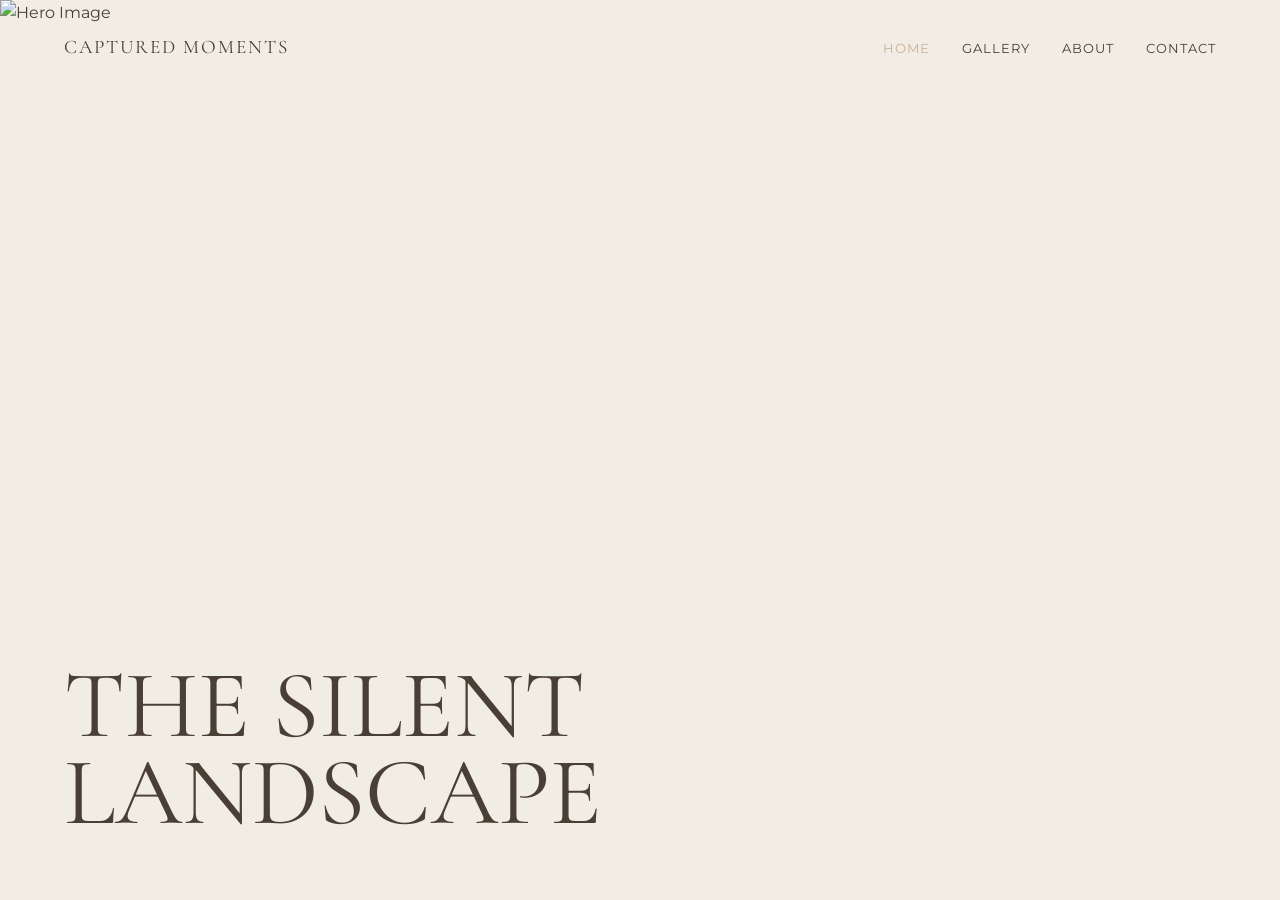
==== index.html @ 2a5d0bcb "first commit" ====
<!DOCTYPE html>
<html lang="zh-Hant">

<head>
    <meta charset="UTF-8">
    <meta name="viewport" content="width=device-width, initial-scale=1.0">
    <title>Captured Moments | 攝影集</title>
    <!-- 引入 Google Fonts: 襯線體用於標題，無襯線體用於導覽 -->
    <link
        href="https://fonts.googleapis.com/css2?family=Cormorant+Garamond:wght@400;600&family=Montserrat:wght@300;400&display=swap"
        rel="stylesheet">
    <link rel="stylesheet" href="style.css">
</head>

<body>

    <header class="navbar">
        <div class="logo">CAPTURED MOMENTS</div>
        <nav>
            <ul>
                <li><a href="index.html" class="active">HOME</a></li>
                <li><a href="gallery.html">GALLERY</a></li>
                <li><a href="about.html">ABOUT</a></li>
                <li><a href="contact.html">CONTACT</a></li>
            </ul>
        </nav>
    </header>

    <main>
        <section class="hero">
            <!-- 這裡放入你的 4:3 街景或食物攝影圖 -->
            <div class="hero-image-wrapper">
                <img src="https://images.unsplash.com/photo-1551024601-bec78aea704b?auto=format&fit=crop&q=80&w=1964"
                    alt="Hero Image" class="hero-image">
            </div>

            <div class="hero-content">
                <h1 class="hero-title">THE SILENT<br>LANDSCAPE</h1>
            </div>
        </section>
    </main>

</body>

</html>
---- style.css ----
/* --- 1. 定義變數 --- */
:root {
    --bg-color: #F2EDE4;
    --text-primary: #4A3F35;
    --text-secondary: #70665C;
    --accent-color: #C7B198;
    --font-serif: 'Cormorant Garamond', serif;
    --font-sans: 'Montserrat', sans-serif;
}

/* --- 2. 基礎重設 --- */
* {
    margin: 0;
    padding: 0;
    box-sizing: border-box;
}

body {
    background-color: var(--bg-color);
    color: var(--text-primary);
    font-family: var(--font-sans);
    line-height: 1.6;
    overflow-x: hidden; /* 防止手機版左右晃動 */
}

/* --- 3. 導覽列佈局 --- */
.navbar {
    position: fixed;
    top: 0;
    width: 100%;
    display: flex;
    justify-content: space-between;
    align-items: center;
    padding: 2rem 5%;
    z-index: 100; /* 確保在圖片之上 */
}

.logo {
    font-family: var(--font-serif);
    font-size: 1.2rem;
    letter-spacing: 2px;
}

.navbar ul {
    display: flex;
    list-style: none;
}

.navbar li {
    margin-left: 2rem;
}

.navbar a {
    text-decoration: none;
    color: var(--text-primary);
    font-size: 0.8rem;
    letter-spacing: 1px;
    transition: 0.3s;
}

.navbar a.active, .navbar a:hover {
    color: var(--accent-color);
}

/* --- 4. 首頁 Hero 區塊 (關鍵 RWD 處理) --- */
.hero {
    position: relative;
    width: 100%;
    height: 100vh; /* 佔滿全螢幕高度 */
    display: flex;
    align-items: flex-end; /* 電腦版文字靠下 */
    padding: 5%;
}

.hero-image-wrapper {
    position: absolute;
    top: 0;
    left: 0;
    width: 100%;
    height: 100%;
    z-index: -1;
}

.hero-image {
    width: 100%;
    height: 100%;
    object-fit: cover; /* 關鍵：確保圖片在不同螢幕下都能填滿且不變形 */
}

.hero-title {
    font-family: var(--font-serif);
    font-size: clamp(2.5rem, 8vw, 6rem); /* 響應式字體：最小2.5rem，隨螢幕縮放，最大6rem */
    line-height: 0.9;
    font-weight: 400;
}

/* --- 5. 手機版微調 (RWD) --- */
@media (max-width: 768px) {
    .navbar {
        flex-direction: column;
        padding: 1.5rem;
    }
    
    .navbar li {
        margin: 0.5rem 1rem;
    }

    .hero-title {
        margin-bottom: 2rem; /* 在手機上留出一點底部空間 */
    }
}
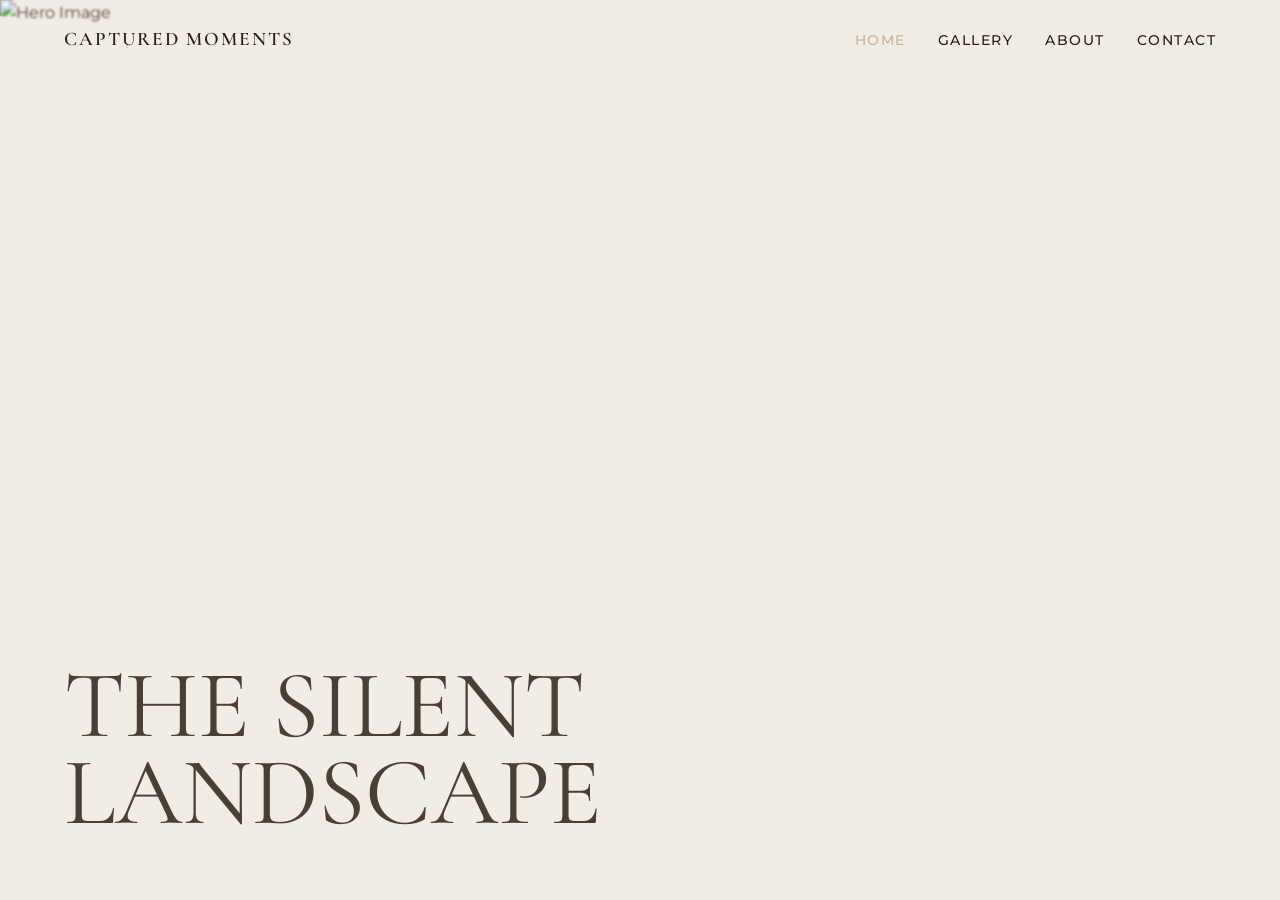
==== commit fd271f77: "首頁完成" ====
--- a/index.html
+++ b/index.html
@@ -30,8 +30,7 @@
         <section class="hero">
             <!-- 這裡放入你的 4:3 街景或食物攝影圖 -->
             <div class="hero-image-wrapper">
-                <img src="https://images.unsplash.com/photo-1551024601-bec78aea704b?auto=format&fit=crop&q=80&w=1964"
-                    alt="Hero Image" class="hero-image">
+                <img src="assets/images/DSCF0055.JPG" alt="Hero Image" class="hero-image">
             </div>
 
             <div class="hero-content">
--- a/style.css
+++ b/style.css
@@ -31,14 +31,25 @@
     display: flex;
     justify-content: space-between;
     align-items: center;
-    padding: 2rem 5%;
-    z-index: 100; /* 確保在圖片之上 */
+    padding: 1.5rem 5%;
+    z-index: 100;
+    
+    /* 核心修改：半透明米色底 + 毛玻璃模糊 */
+    background-color: rgba(242, 237, 228, 0.02); /* 使用我們定義的米色，0.7 是透明度 */
+    backdrop-filter: blur(1px); /* 模糊背景 */
+    -webkit-backdrop-filter: blur(10px); /* 支援 Safari */
+    
+    /* 可選：加上淡淡的底線增加邊界感 */
+    /* border-bottom: 1px solid rgba(74, 63, 53, 0.1);  */
 }
 
 .logo {
     font-family: var(--font-serif);
     font-size: 1.2rem;
     letter-spacing: 2px;
+    /* 將 logo 顏色加深 */
+    color: #2A1F16; 
+    font-weight: 600; /* 稍微加粗可以提升閱讀性 */
 }
 
 .navbar ul {
@@ -50,12 +61,14 @@
     margin-left: 2rem;
 }
 
-.navbar a {
+ .navbar a {
     text-decoration: none;
-    color: var(--text-primary);
-    font-size: 0.8rem;
-    letter-spacing: 1px;
-    transition: 0.3s;
+    /* 這裡原本可能是 var(--text-primary)，我們直接改用更深的顏色 */
+    color: #2A1F16; 
+    font-size: 0.85rem; /* 稍微放大 0.05rem 也有助於閱讀 */
+    font-weight: 500;   /* 增加一點字重 */
+    letter-spacing: 1.5px;
+    transition: 0.3s ease;
 }
 
 .navbar a.active, .navbar a:hover {
